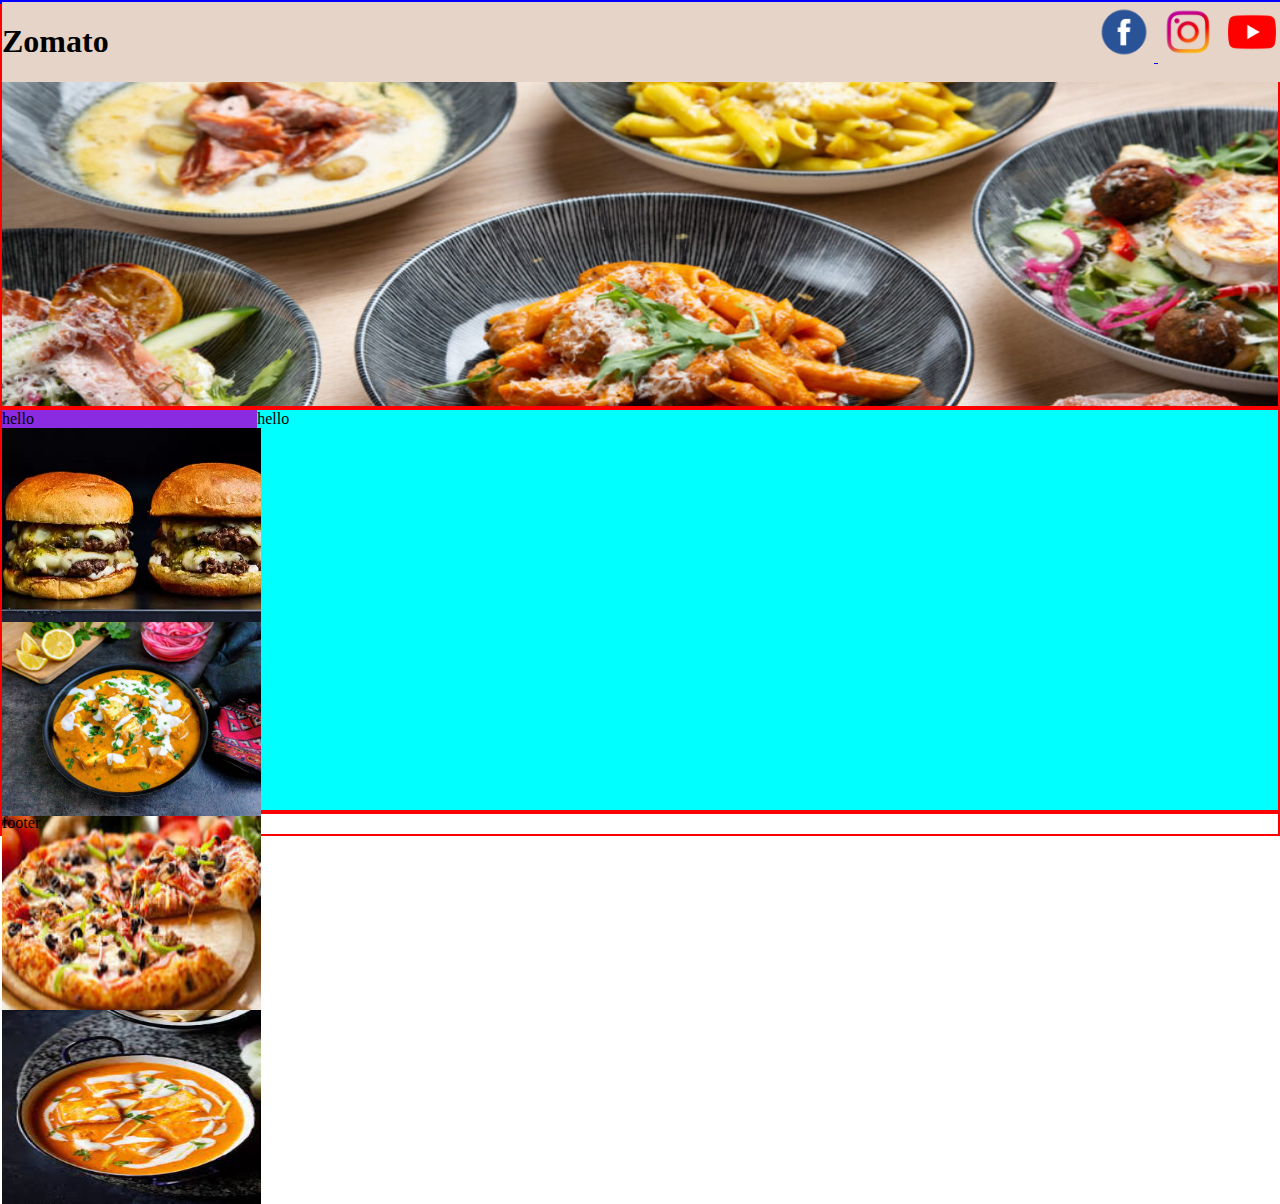
==== index.html @ 4b9d22bc "code" ====
<html>
    <head>
        <title>
            Zomato
        </title>
    </head>
    <style>
#header
{
    border:2px solid red;
    
}
header{
    border:2px solid rgb(4, 0, 255);
    backgroud-color:red;
}
#search
{
   
   height:400px;
   border:2px solid red;
   background-image:url('food3.jpg');
  /* background-repeat:no-repeat;*/
   background-size:100% 680px;
}
body{
    margin:auto;
}
.slogo
{
    height:60px;
    width:60px;
}
#heading
{
    float:left;
}
#socialicon
{
    float:right;
}
#name
{
    background-color:#e6d4c8;
    position:fixed;
    width:100%;
}
#quicksearch
{
   
   height:400px;
   border:2px solid red;
}
#footer
{
    border:2px solid red; ;
   height:20px;

}
#first
{
    background-color: blueviolet;
    width:20%;
    height:400px;
    float:left;
}
#second
{
    height:400px;
    background-color: aqua;
}
.foodimage
{
    height:194px;
    width:259px;
}

    </style>
    <body>
        <header>
            <div style="height:80px;" id="name">
                            <div id="heading">
                    <h1> Zomato</h1>
                </div>
                <div id="socialicon">
                    <a href="www.facebook.com" target="_blank"><img src="fbicon.png" alt="facebook" class="slogo">  </a> 
                    <a href="Instagram" target="-blank"><img src="insta.png" alt="insta" class="slogo"/></a>
                    <a href="Youtube.com" target=""-blank"><img src="youtube1.png" alt="youtubepic" class="slogo"/></a>
                </div>
            </div>
          
        </header>

<div id="search">
        
</div>
<div id="quicksearch">
<section><div id="first">
    hello<img src="images/burger.webp" class="foodimage"/>
    <img src="images/dinner.jpg" class="foodimage"/>
    <img src="images/pizza.jpg" class="foodimage"/>
    <img src="images/paneer.jpg" class="foodimage"/>
    </div>
    
</section>

<div id="second">
        hello
        </div>
</div>
<div id="footer">
footer
</div>
    </body>
</html>
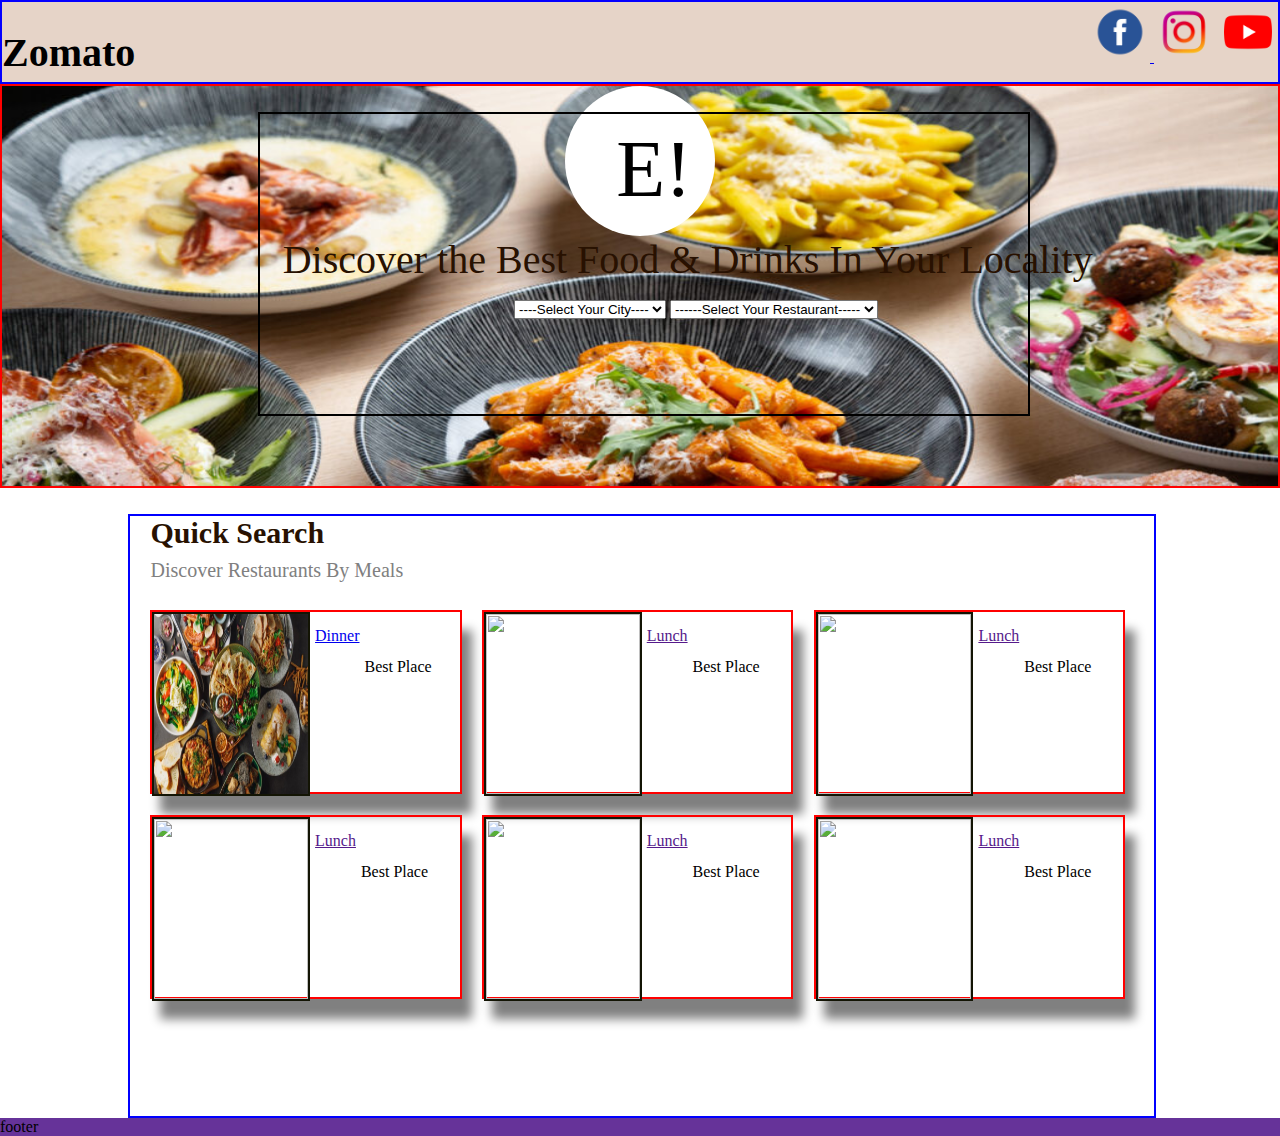
==== commit 04e34904: "code" ====
--- a/index.html
+++ b/index.html
@@ -14,6 +14,10 @@
     border:2px solid rgb(4, 0, 255);
     backgroud-color:red;
 }
+#heading1{
+    font-size:20px;
+    float:left;
+}
 #search
 {
    
@@ -42,7 +46,7 @@
 #name
 {
     background-color:#e6d4c8;
-    position:fixed;
+    /*position:fixed;*/
     width:100%;
 }
 #quicksearch
@@ -74,42 +78,259 @@
     height:194px;
     width:259px;
 }
-
-    </style>
+#container{
+border:2px solid black;
+height:300px;
+width:60%;
+margin-left:20%;
+margin-top:2%;
+position:absolute;
+}
+#logo{
+    height:150px;
+    width:150px;
+    background-color:white;
+    border-radius:80%;
+    margin:auto;
+
+}
+#logo>span{
+    font-size:80px;
+    margin-left:4%;
+    margin-top:3%;
+    position:absolute;
+}
+#heading{
+    font-size:40px;
+    color:#281101;
+    margin-left:22%;
+}
+.dropdown{
+    height:100px;
+    width:100%;
+    margin-top:5%;
+    margin-left:40%;
+    position:absolute;
+
+}
+.restselect{
+    width:59%;
+}
+#quicksearch{
+    width:80%;
+    margin-left:10%;
+    margin-top:2%;
+    border:2px solid blue;
+    height:600px;
+    
+}
+#quickheading{
+    font-size:30px;
+    color:#281101;
+    display:block;
+    font-weight:bold;
+    font-family:'Times New Roman', Times, serif;
+    margin-left:2%;
+}
+#quicksubheading{
+    font-size:20px;
+    color:gray;
+    margin-left:2%;
+    line-height:2;
+}
+
+.tilecontainer{
+    height:180px;width:30%;
+    border:2px solid red;
+    box-shadow:10px 20px 10px grey;
+      margin-left:2%;
+    margin-top:2%;
+    float:left;
+}
+.tilecomponent1{
+    height:180px;width:50%;
+    float:left;
+    border:2px solid rgb(19, 20, 4);
+    float:left;
+
+}
+.tilecomponent1>img{
+    height:180px;
+    width:100%;
+}
+.tileComponent2{
+    width:45%;
+    margin-left:5%;
+    margin-top:15%;
+    float:left;
+
+}
+
+}
+.component2{
+    
+    margin-left: 5%;
+    float:left;
+}
+  
+.componentheading{
+    float:left;
+    margin-left: 5px;
+    margin-top:5%;
+}
+.componentsubheading
+    {
+        float:left;
+        margin-left: 5px;
+    margin-top:15%;
+    }
+    .foot{
+        background-color:rebeccapurple;
+    }
+
+  </style>
     <body>
         <header>
             <div style="height:80px;" id="name">
-                            <div id="heading">
-                    <h1> Zomato</h1>
-                </div>
-                <div id="socialicon">
-                    <a href="www.facebook.com" target="_blank"><img src="fbicon.png" alt="facebook" class="slogo">  </a> 
-                    <a href="Instagram" target="-blank"><img src="insta.png" alt="insta" class="slogo"/></a>
-                    <a href="Youtube.com" target=""-blank"><img src="youtube1.png" alt="youtubepic" class="slogo"/></a>
-                </div>
+                            <div id="heading1">
+                            <h1> Zomato</h1>
+                            </div>
+                            <div id="socialicon">
+                                <a href="www.facebook.com" target="_blank"><img src="fbicon.png" alt="facebook" class="slogo">  </a> 
+                                <a href="Instagram" target="-blank"><img src="insta.png" alt="insta" class="slogo"/></a>
+                                <a href="Youtube.com" target=""-blank"><img src="youtube1.png" alt="youtubepic" class="slogo"/></a>
+                            </div>
             </div>
           
         </header>
-
+<!--Search Section-->
 <div id="search">
+  
+        <div id="container">
+
+        </div>
+        <div id="logo">
+        <span> E!</span>
+        </div> 
+        <div id="heading">
+        Discover the Best Food & Drinks In Your Locality
+        </div>  
         
+        <div class="dropdown">
+            <select>
+                 <option>----Select Your City----</option>
+                    <option>Delhi</option>
+                    <option>Mumbai</option>
+
+            </select>
+            <select>
+            <option>------Select Your Restaurant-----</option>
+            </select>
+        </div>
 </div>
+<!--Quick Search-->
 <div id="quicksearch">
-<section><div id="first">
-    hello<img src="images/burger.webp" class="foodimage"/>
-    <img src="images/dinner.jpg" class="foodimage"/>
-    <img src="images/pizza.jpg" class="foodimage"/>
-    <img src="images/paneer.jpg" class="foodimage"/>
+    <span id="quickheading">Quick Search</span>
+    <span id="quicksubheading">Discover Restaurants By Meals</span>
+    <div id="main">
+            <div class="tilecontainer">
+                <div class="tilecomponent1">
+                     <img src="food1.jpg"/>
+                </div>
+                <div class="component2">
+                            <div class="componentheading">
+                                    <a href="listing.html" target="-blank">Dinner</a> 
+                            </div>
+                            <div class="componentsubheading">
+                                Best Place
+                            </div>
+                </div>
+                   
+         </div>
+
+
+            <div class="tilecontainer">
+                    <div class="tilecomponent1">
+                             <img src="lunch.jpg"/>
+                    </div>
+                     <div class="component2">
+                             <div class="componentheading">
+                                        <a href=""detal.html" target="-blank">Lunch</a> 
+                            </div>
+                             <div class="componentsubheading">
+                                     Best Place
+                            </div>
+                    </div>
+            </div>
+
+            <div class="tilecontainer">
+                <div class="tilecomponent1">
+                         <img src="lunch.jpg"/>
+                </div>
+                 <div class="component2">
+                         <div class="componentheading">
+                                    <a href=""detal.html" target="-blank">Lunch</a> 
+                        </div>
+                         <div class="componentsubheading">
+                                 Best Place
+                        </div>
+                </div>
+        </div>
+
+        <div class="tilecontainer">
+            <div class="tilecomponent1">
+                <img src="lunch.jpg"/>
+            </div>
+             <div class="component2">
+                     <div class="componentheading">
+                                <a href=""detal.html" target="-blank">Lunch</a> 
+                    </div>
+                     <div class="componentsubheading">
+                             Best Place
+                    </div>
+            </div>
+         </div>
+
+         <div class="tilecontainer">
+            <div class="tilecomponent1">
+                 <img src="lunch.jpg"/>
+            </div>
+            <div class="component2">
+                 <div class="componentheading">
+                            <a href=""detal.html" target="-blank">Lunch</a> 
+                    </div>
+                    <div class="componentsubheading">
+                         Best Place
+                    </div>
+            </div>
+        </div>
+
+        <div class="tilecontainer">
+            <div class="tilecomponent1">
+                <img src="lunch.jpg"/>
+            </div>
+            <div class="component2">
+                <div class="componentheading">
+                    <a href=""detal.html" target="-blank">Lunch</a> 
+                </div>
+                <div class="componentsubheading">
+                     Best Place
+                </div>
+             </div>
+        </div>
+
+
+
+
+
     </div>
-    
-</section>
-
-<div id="second">
-        hello
-        </div>
 </div>
-<div id="footer">
-footer
-</div>
+
+
+
+<footer class="foot">
+    footer
+</footer>
+
     </body>
 </html>